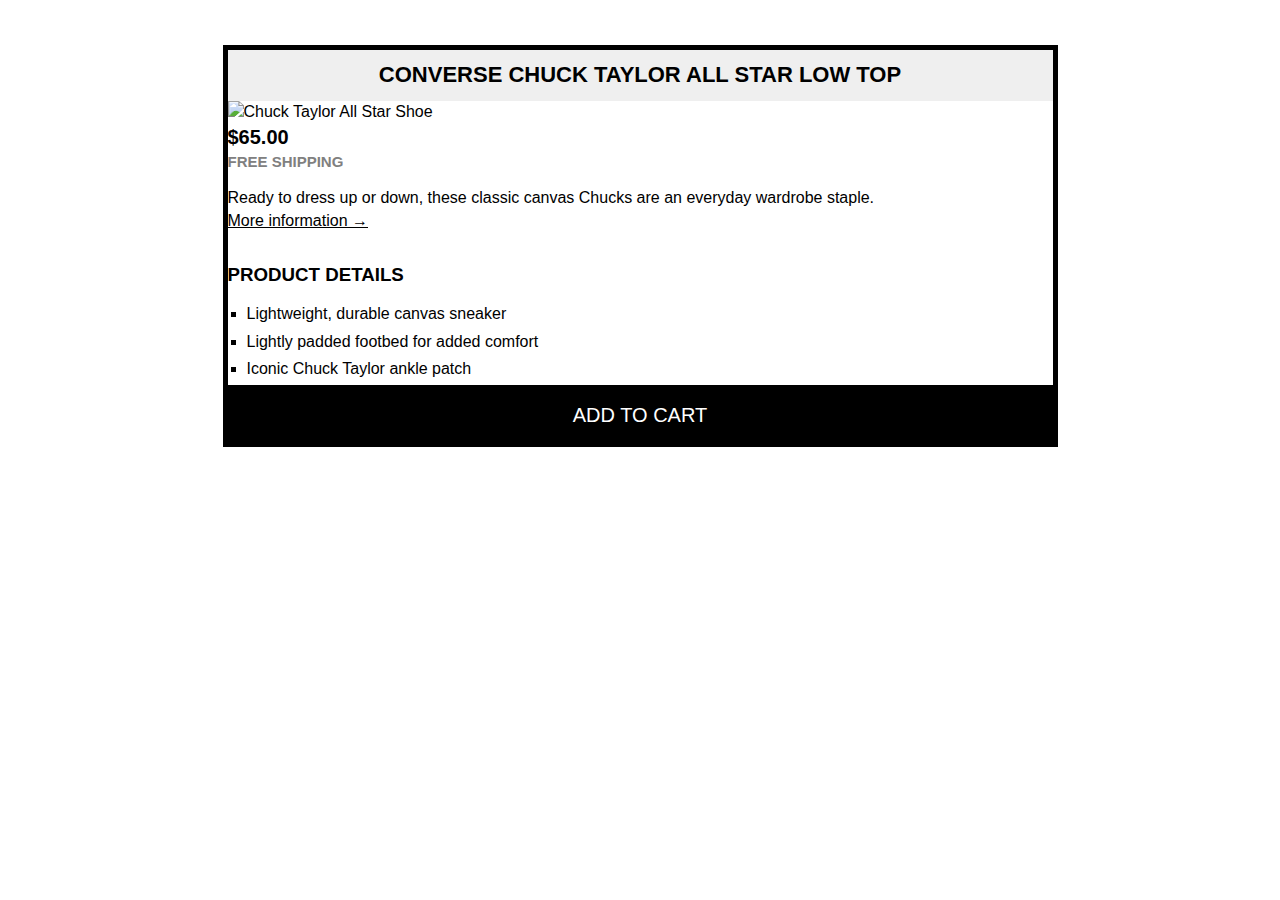
==== 03-CSS-FUNDAMENTALS/Section2_Challenges/Section2Chal.html @ cf2ceb07 "tech 1" ====
<!DOCTYPE html>
<html lang="en">
  <head>
    <meta charset="UTF-8" />
    <meta name="viewport" content="width=device-width, initial-scale=1.0" />
    <title>Document</title>
    <link href="style.css" rel="stylesheet" />
  </head>
  <body>
    <article>
      <h2 class="main-heading">Converse Chuck Taylor All Star Low Top</h2>
      <img
        src="https://i.ibb.co/Jr7Wh1d/challenges.jpg"
        alt="Chuck Taylor All Star Shoe"
        height="250"
        width="250"
      />

      <p class="price"><strong>$65.00</strong></p>
      <p class="shipping">Free shipping</p>
      <p>
        Ready to dress up or down, these classic canvas Chucks are an everyday
        wardrobe staple.
      </p>

      <a href="https://www.converse.com">More information &rarr;</a>

      <h3>Product details</h3>
      <ul class="list-item">
        <li>Lightweight, durable canvas sneaker</li>
        <li>Lightly padded footbed for added comfort</li>
        <li>Iconic Chuck Taylor ankle patch</li>
      </ul>

      <button>Add to cart</button>
    </article>
  </body>
</html>
---- 03-CSS-FUNDAMENTALS/Section2_Challenges/style.css ----
* {
  margin: 0;
  padding: 0;
}

body {
  font-family: sans-serif;
  line-height: 1.4;
}

article {
  border-top: 5px solid black;
  border-bottom: 5px solid black;
  border-left: 5px solid black;
  border-right: 5px solid black;
  width: 825px;
  margin: 45px auto;
}
.main-heading {
  background-color: #efefef;
  text-align: center;
  text-transform: uppercase;
  font-size: 22px;
  padding: 10px;
}

.list-item {
  margin: auto 19px;
  margin-bottom: 5px;
}
button {
  background-color: black;
  color: white;
  text-transform: uppercase;
  font-size: 20px;
  border: none;
  cursor: pointer;
  border-top: solid black 4px;
  padding: 15px;
  width: 100%;
}

button:hover {
  background-color: white;
  color: black;
}
a:link,
a:visited {
  color: black;
}

a:hover,
a:active {
  text-decoration: none;
}

h3 {
  text-transform: uppercase;
  margin-top: 30px;
  margin-bottom: 15px;
}

.shipping {
  text-transform: uppercase;
  color: grey;
  font-weight: bold;
  font-size: 15px;
  margin-bottom: 15px;
}

.price {
  font-size: 20px;
}

li {
  list-style-type: square;
  margin-bottom: 5px;
}
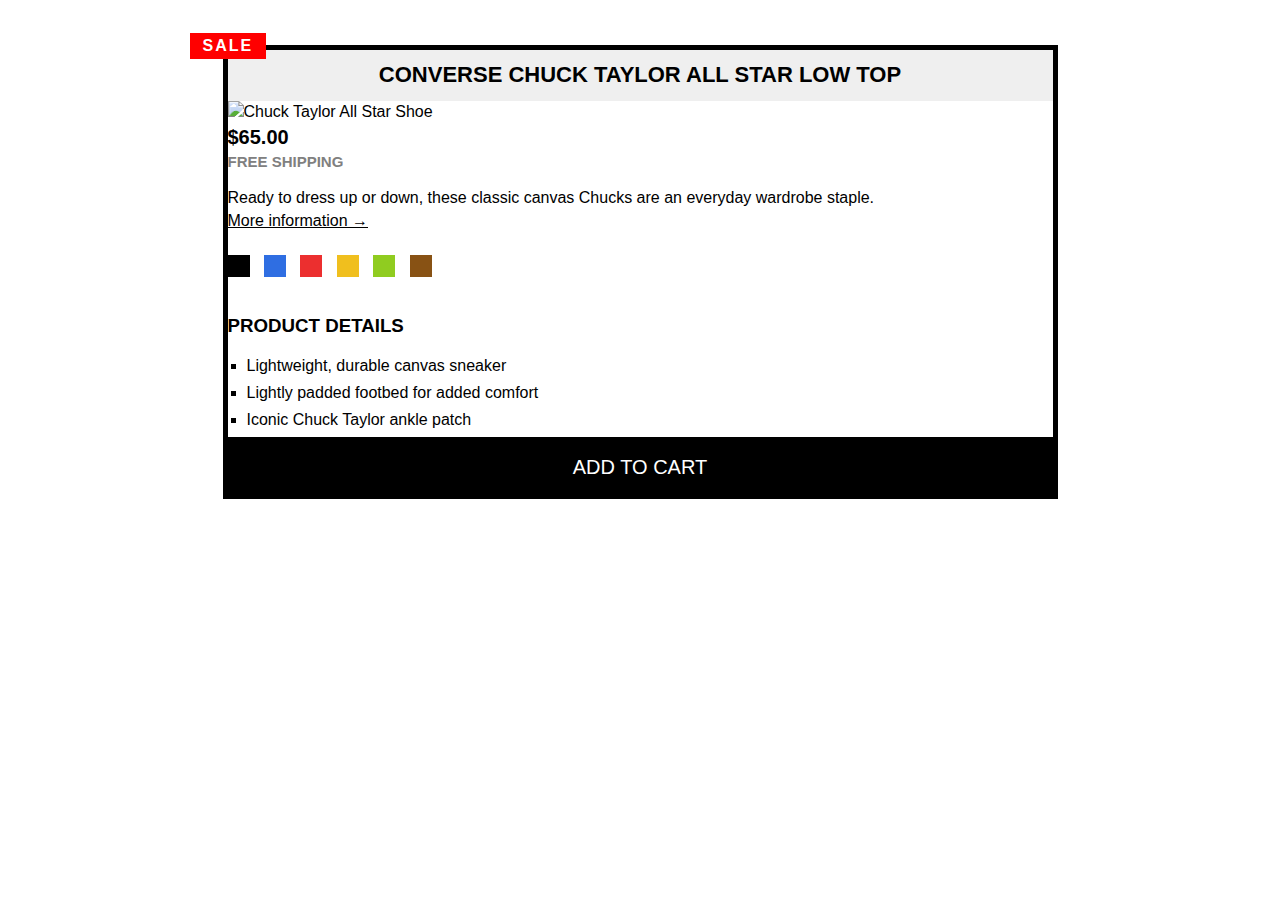
==== commit 2d8aeed9: "Tech 1" ====
--- a/03-CSS-FUNDAMENTALS/Section2_Challenges/Section2Chal.html
+++ b/03-CSS-FUNDAMENTALS/Section2_Challenges/Section2Chal.html
@@ -18,12 +18,22 @@
 
       <p class="price"><strong>$65.00</strong></p>
       <p class="shipping">Free shipping</p>
+      <p class="sale">SALE</p>
       <p>
         Ready to dress up or down, these classic canvas Chucks are an everyday
         wardrobe staple.
       </p>
 
       <a href="https://www.converse.com">More information &rarr;</a>
+
+      <div class="colors">
+        <div class="color"></div>
+        <div class="color color-blue"></div>
+        <div class="color color-red"></div>
+        <div class="color color-yellow"></div>
+        <div class="color color-green"></div>
+        <div class="color color-brown"></div>
+      </div>
 
       <h3>Product details</h3>
       <ul class="list-item">
--- a/03-CSS-FUNDAMENTALS/Section2_Challenges/style.css
+++ b/03-CSS-FUNDAMENTALS/Section2_Challenges/style.css
@@ -15,6 +15,7 @@
   border-right: 5px solid black;
   width: 825px;
   margin: 45px auto;
+  position: relative;
 }
 .main-heading {
   background-color: #efefef;
@@ -76,3 +77,41 @@
   list-style-type: square;
   margin-bottom: 5px;
 }
+
+.sale {
+  background-color: red;
+  color: white;
+  font-weight: bold;
+  display: inline-block;
+  padding: 2px 13px;
+  position: absolute;
+  top: -17px;
+  left: -38px;
+  letter-spacing: 2px;
+}
+.colors {
+  margin-top: 23px;
+}
+.color {
+  background-color: #000;
+  height: 22px;
+  width: 22px;
+  display: inline-block;
+  margin-right: 10px;
+}
+
+.color-blue {
+  background-color: #2f6ee2;
+}
+.color-red {
+  background-color: #ec2f2f;
+}
+.color-yellow {
+  background-color: #f0bf1e;
+}
+.color-green {
+  background-color: #90cc20;
+}
+.color-brown {
+  background-color: #885214;
+}
